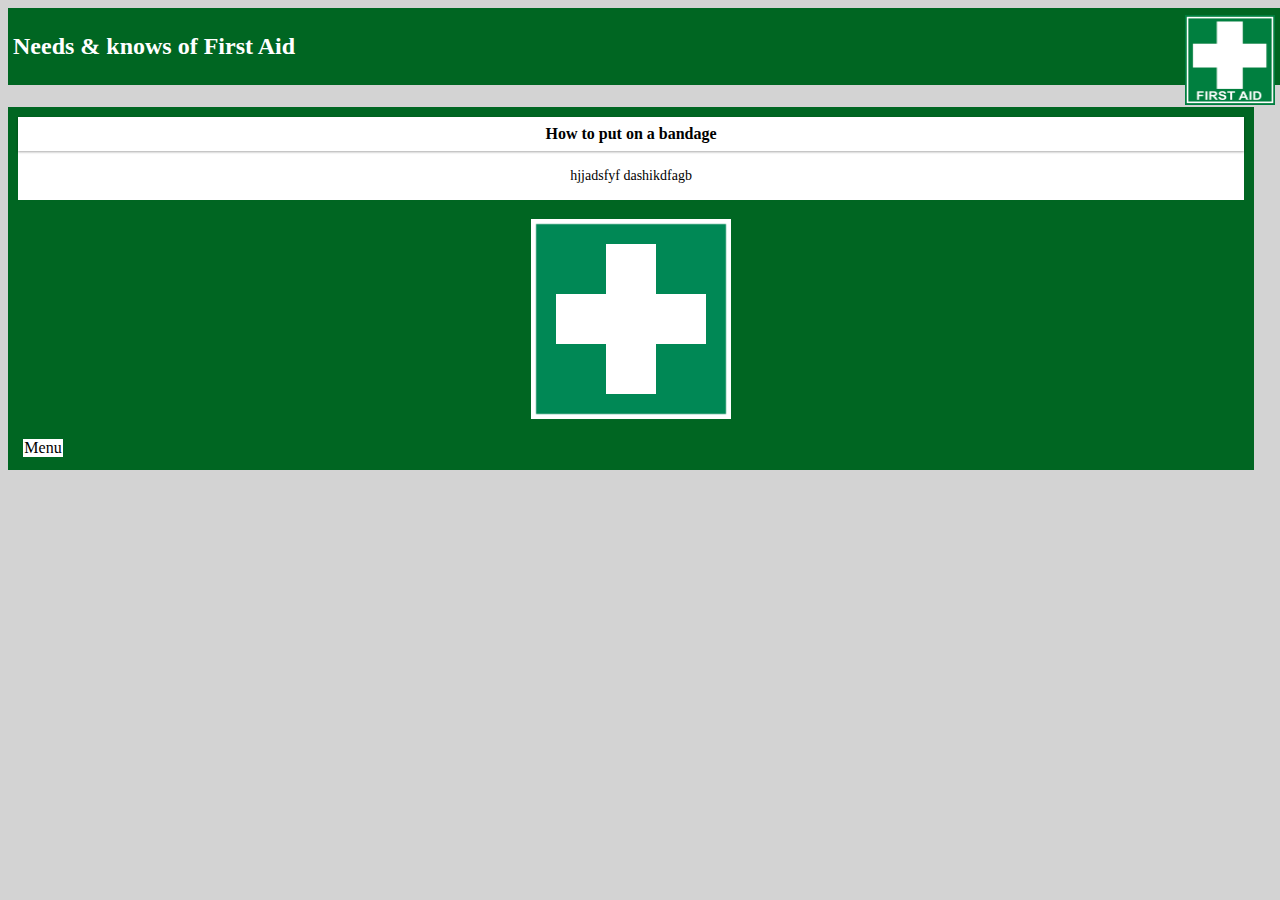
==== bandage.html @ da0e77da "Add files via upload" ====
<!DOCTYPE html>
<html>
<head>
<meta name="viewport" content="width=device-width, initial-scale=1">
<link rel="stylesheet" type="text/css" href="Stylesheet.css">
<script src="http://ajax.aspnetcdn.com/ajax/jQuery/jquery-1.11.3.min.js"></script>
</head>
<!-- this is the link to the stylesheet and the link for the script to work -->
<body>
<div id="header">
	<img class="floatright" src="Images/firstAid.png" alt="" width="90px" height="90px">
	<h2> Needs & knows of First Aid </h2>
</div>
<!-- this is the header div which has the logo put in it it and the title fo the page -->

<!-- this is the nav bar it has a link to each page and this pages link is just text in bold. -->

<div id="section">
<ul>
	<li style="font-weight:bold">How to put on a bandage</li>
	<p>hjjadsfyf dashikdfagb</p>
</ul>	


<div id="footer">
				<p><img src="Images/firstAid2.png" width="200px" height="200px"></p>
				<div class="leftbutton">
				<a href="index.html">Menu</a>
</div>
</body>
<!-- this puts the the image in the footer and then the two buttons for going back and forward on the pages. -->
<script>
$(document).ready(function() {
    $('#accordion li.content').filter(':nth-child(n+4)').addClass('hide');
 
   $('ul').on('click','li.title',function() {
      $(this).next().slideDown(200).siblings('li.content').slideUp(200);
      })
});
<!-- this is the script that makes the accordion work. -->
</script>
</html>
---- Stylesheet.css ----
#header{
		background-color:#006622;
		color:white;
		width:100%;
		text-align:centre;
		padding:5px;
}
/* This chooses the background colour, text colour, where it is and the distance from the sides when in the header div  */
a:visited 
		{
		text-decoration:none;
		color: #000000;
		}

a:link
		{
		text-decoration:none;
		color: #000000;
		}
a:hover
		{
		text-decoration:underline;
		color: #000000;
		}
a:active
		{
		text-decoration:underline;
		color: #000000;
		}
/* these four change the a tag when it is, active, hovered over, a link or when visited */
.floatright{
float:right;
width: 100px
margin 10px 10px 10px 10px
background-color: #fff
border: 1px solid #666;
border-color:#2875A8;
padding: 2px;
}
/* this div is for the logo and places it too the right and gives a border and padding */
#section {
		width:97%;
		float:left;
		padding:1%%;
		border: 10px solid #006622;
		background-color:white;
		text-align:center;
		}
#section li {
	padding: 8px;
    margin-bottom: 7px;
    background-color :#ffffff;
    color: #000000;
    box-shadow: 0 1px 3px rgba(0,0,0,0.12), 0 1px 2px rgba(0,0,0,0.24);}
#section ul {
    list-style-type: none;
    margin: 0;
    padding: 0;
}
#article {
		width:922px;
		float:left;
		padding:10px;
		background-color:white;
		text-align:center;
}
/* these are two divs which are used on the contact us page and the stylesheet pag */

#accordion {
   margin:20px auto;
   padding:0px;
   width:90%;
   }
 
#accordion li {
   list-style:none;
   }
 
#accordion li.content {
   margin:0;
   padding: 10px;
   border: 1px solid #009933;
   background: #FFF;
   }
 
#accordion li.title {
   padding:10px;
 
   font-size:1.2em;
   line-height:2em;
   color:#FFF;
 
   background: #009933;
   border-bottom: 1px solid #009933;
   }
 
#accordion .hide {
	display:none;
	width:98%;
	float:left;
	padding:0px;
	border:0px solid navy;
	}
	/* these five control the accordion how far it is from the top how wide it is, the colour and font size. */
	#nav {
		line-height:30px;
		background-color:#eeeeee;
		height:345px;
		width:150px;
		float:left;
		padding:5px;
		font: 400 14px/1.5 'Helvetica';
		color:red;
	}

#nav li {
	padding: 8px;
    margin-bottom: 7px;
    background-color :#ffffff;
    color: #000000;
    box-shadow: 0 1px 3px rgba(0,0,0,0.12), 0 1px 2px rgba(0,0,0,0.24);}
#nav ul {
    list-style-type: none;
    margin: 0;
    padding: 0;
}
		/* these three control the nav bar and it is done in a list format*/

#footer {
		background-color:#006622;
		color:white;
		clear:both;
		text-align:centre;
		padding:5px;
		height:250px;
		}
		/* this is basically the same as the header but as the bottom */
.leftbutton
{
background-color:#ffffff;
width:40px;
float:left;
text-align:center;
color:#fff;}
.rightbutton
{
background-color:#3498db;
float:right;
width:40px;
text-align:center;
color:#fff;}
/* these are for two buttons in the footer the back button and the next button */
h1 {
	font: 400 50px/0.5 'verdana';
    color:white;
	margin:30px;
	text-align: center;
	}

	p {
	font: 400 14px/1.5 'Helvetica';
	color:black;
	font-family:ariel;
	text-align:center
}
img{
	margin-left:auto;
	margin-right:auto;
}

body {background-color:lightgrey}
/* these final bits are for the precise tags and how i want them laid out */
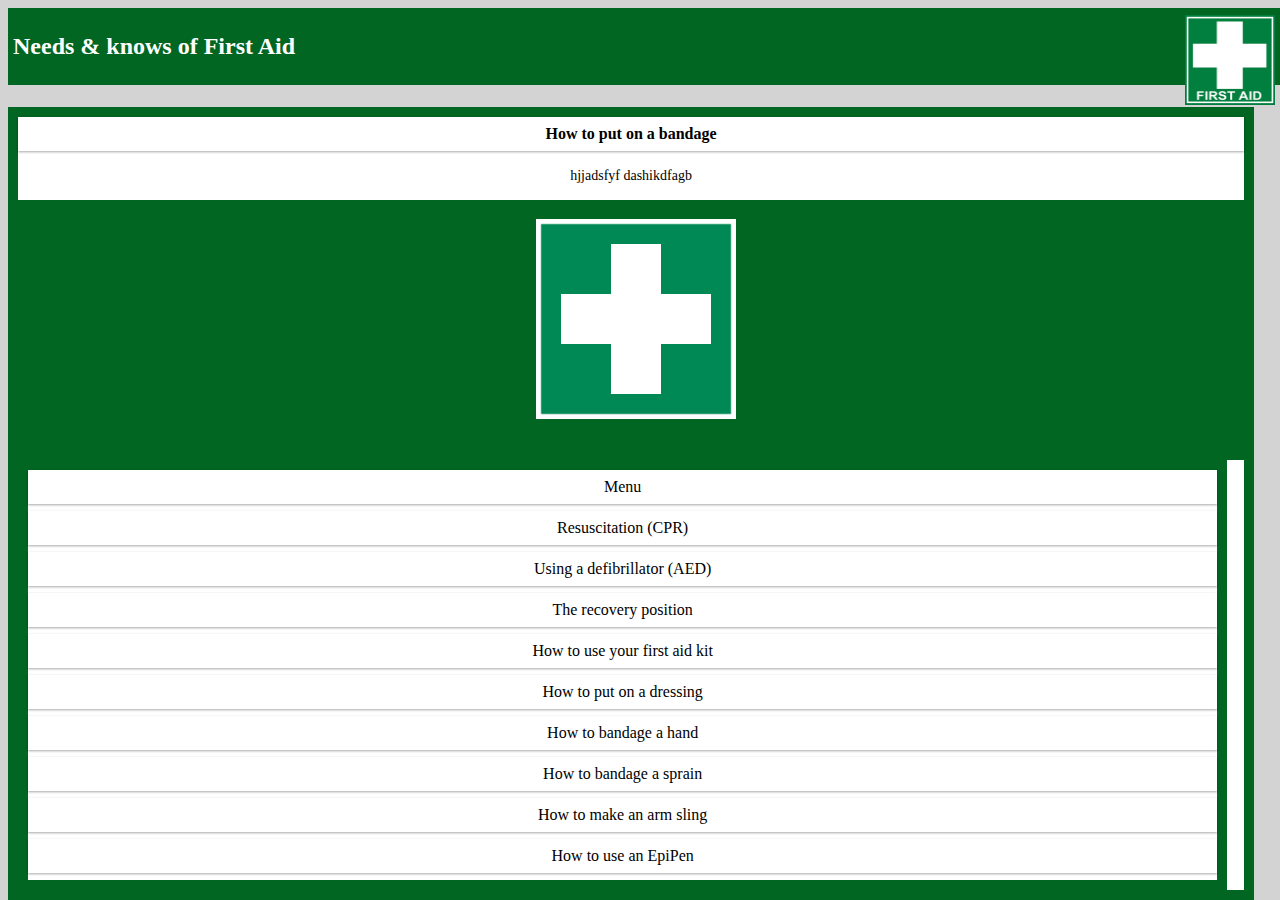
==== commit e48ef5c4: "Add files via upload" ====
--- a/bandage.html
+++ b/bandage.html
@@ -24,8 +24,23 @@
 
 <div id="footer">
 				<p><img src="Images/firstAid2.png" width="200px" height="200px"></p>
-				<div class="leftbutton">
-				<a href="index.html">Menu</a>
+			
+			
+</div>
+
+<div id="menu">
+<ul>
+	<li><a href="index.html">Menu</a></li>
+	<li><a href="Resuscitation.html">Resuscitation (CPR)</a></li>
+	<li><a href="defibrillator.html">Using a defibrillator (AED)</a></li>
+	<li><a href="recoveryPosition.html">The recovery position</a></li>
+	<li><a href="firstAidKit.html">How to use your first aid kit</a></li>
+	<li><a href="dressing.html">How to put on a dressing</a></li>
+	<li><a href="handBandage.html">How to bandage a hand</a></li>
+	<li><a href="sprainBandage.html">How to bandage a sprain</a></li>
+	<li><a href="sling.html">How to make an arm sling</a></li>
+	<li><a href="epipen.html">How to use an EpiPen</a></li>
+</ul>	
 </div>
 </body>
 <!-- this puts the the image in the footer and then the two buttons for going back and forward on the pages. -->
--- a/Stylesheet.css
+++ b/Stylesheet.css
@@ -54,6 +54,26 @@
     color: #000000;
     box-shadow: 0 1px 3px rgba(0,0,0,0.12), 0 1px 2px rgba(0,0,0,0.24);}
 #section ul {
+    list-style-type: none;
+    margin: 0;
+    padding: 0;
+}
+
+#menu {
+		width:97%;
+		float:left;
+		padding:1%%;
+		border: 10px solid #006622;
+		background-color:white;
+		text-align:center;
+		}
+#menu li {
+	padding: 8px;
+    margin-bottom: 7px;
+    background-color :#ffffff;
+    color: #000000;
+    box-shadow: 0 1px 3px rgba(0,0,0,0.12), 0 1px 2px rgba(0,0,0,0.24);}
+#menu ul {
     list-style-type: none;
     margin: 0;
     padding: 0;
@@ -129,6 +149,7 @@
 
 #footer {
 		background-color:#006622;
+		width:100%;
 		color:white;
 		clear:both;
 		text-align:centre;
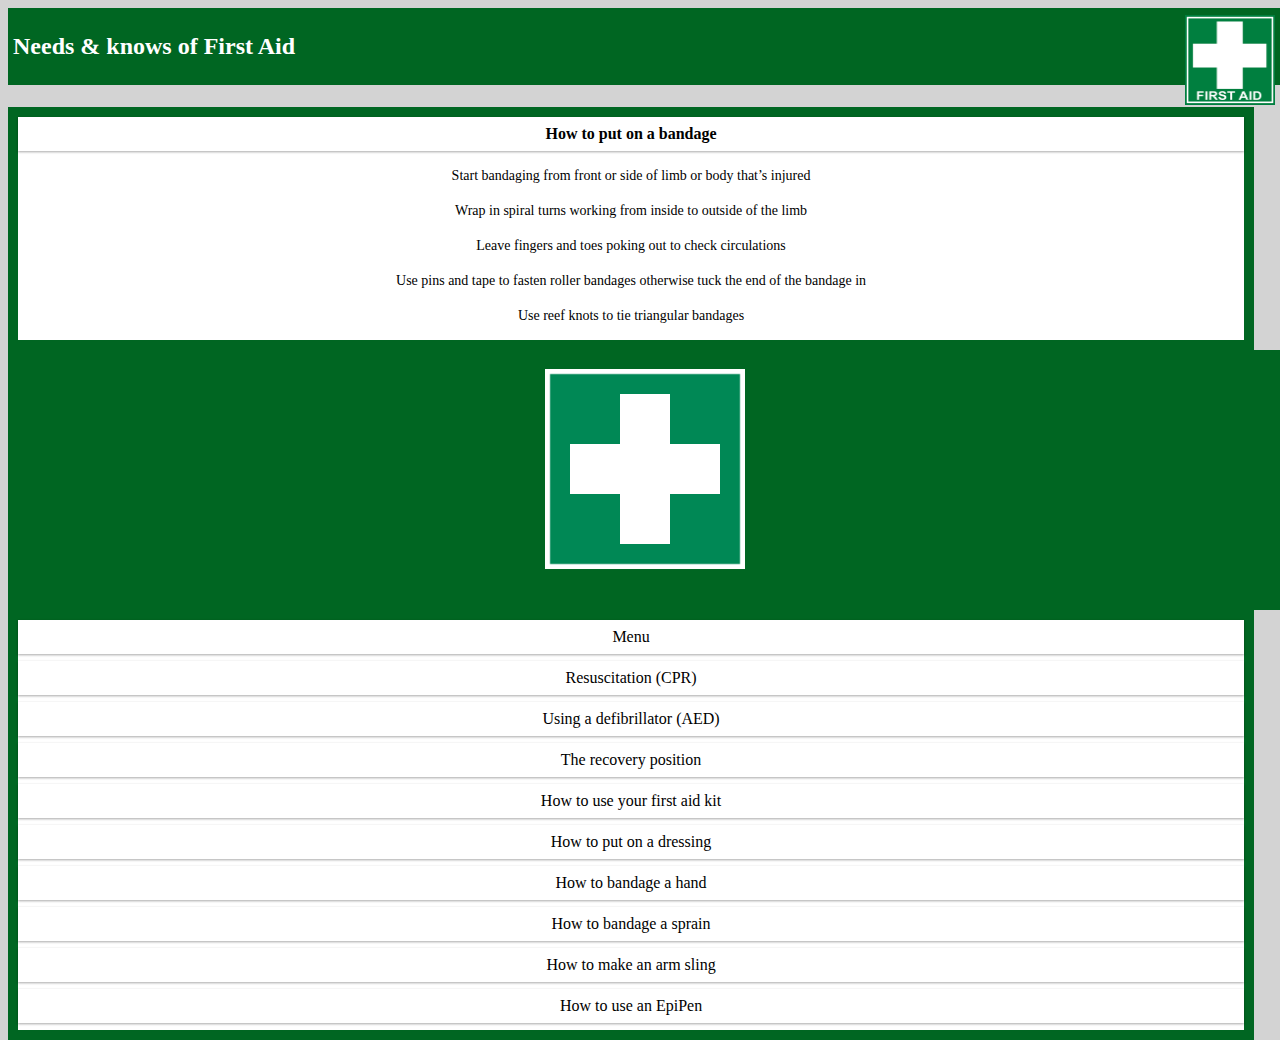
==== commit 73d4c204: "Add files via upload" ====
--- a/bandage.html
+++ b/bandage.html
@@ -18,9 +18,13 @@
 <div id="section">
 <ul>
 	<li style="font-weight:bold">How to put on a bandage</li>
-	<p>hjjadsfyf dashikdfagb</p>
+	<p>Start bandaging from front or side of limb or body that’s injured</p>
+	<p>Wrap in spiral turns working from inside to outside of the limb</p>
+	<p>Leave fingers and toes poking out to check circulations</p>
+	<p>Use pins and tape to fasten roller bandages otherwise tuck the end of the bandage in</p>
+	<p>Use reef knots to tie triangular bandages</p>
 </ul>	
-
+</div>	
 
 <div id="footer">
 				<p><img src="Images/firstAid2.png" width="200px" height="200px"></p>
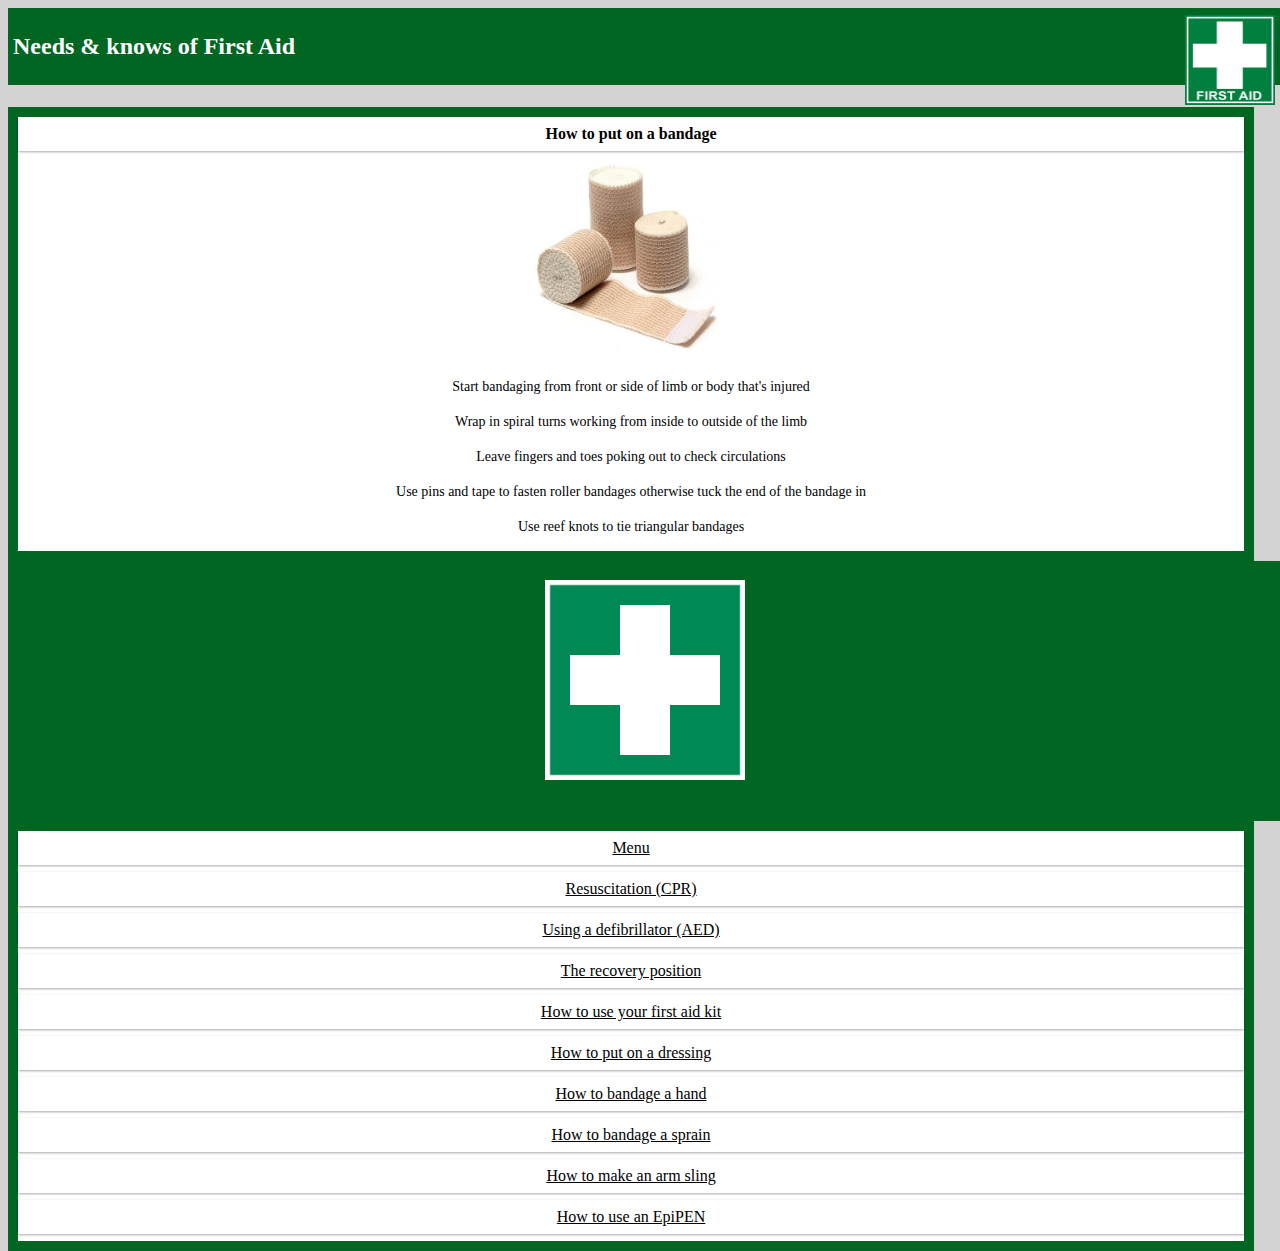
==== commit 4d00bf0f: "Add files via upload" ====
--- a/bandage.html
+++ b/bandage.html
@@ -13,19 +13,19 @@
 </div>
 <!-- this is the header div which has the logo put in it it and the title fo the page -->
 
-<!-- this is the nav bar it has a link to each page and this pages link is just text in bold. -->
 
 <div id="section">
 <ul>
 	<li style="font-weight:bold">How to put on a bandage</li>
-	<p>Start bandaging from front or side of limb or body that’s injured</p>
+	<img src="Images/bandage.jpg" width="200px" height="200px">
+	<p>Start bandaging from front or side of limb or body that's injured</p>
 	<p>Wrap in spiral turns working from inside to outside of the limb</p>
 	<p>Leave fingers and toes poking out to check circulations</p>
 	<p>Use pins and tape to fasten roller bandages otherwise tuck the end of the bandage in</p>
 	<p>Use reef knots to tie triangular bandages</p>
 </ul>	
 </div>	
-
+<!--content and images-->
 <div id="footer">
 				<p><img src="Images/firstAid2.png" width="200px" height="200px"></p>
 			
@@ -43,19 +43,9 @@
 	<li><a href="handBandage.html">How to bandage a hand</a></li>
 	<li><a href="sprainBandage.html">How to bandage a sprain</a></li>
 	<li><a href="sling.html">How to make an arm sling</a></li>
-	<li><a href="epipen.html">How to use an EpiPen</a></li>
+	<li><a href="epipen.html">How to use an EpiPEN</a></li>
 </ul>	
 </div>
 </body>
-<!-- this puts the the image in the footer and then the two buttons for going back and forward on the pages. -->
-<script>
-$(document).ready(function() {
-    $('#accordion li.content').filter(':nth-child(n+4)').addClass('hide');
- 
-   $('ul').on('click','li.title',function() {
-      $(this).next().slideDown(200).siblings('li.content').slideUp(200);
-      })
-});
-<!-- this is the script that makes the accordion work. -->
-</script>
+
 </html>--- a/Stylesheet.css
+++ b/Stylesheet.css
@@ -15,7 +15,7 @@
 
 a:link
 		{
-		text-decoration:none;
+		text-decoration:underline;
 		color: #000000;
 		}
 a:hover
@@ -85,9 +85,9 @@
 		background-color:white;
 		text-align:center;
 }
-/* these are two divs which are used on the contact us page and the stylesheet pag */
 
-#accordion {
+
+/*#accordion {
    margin:20px auto;
    padding:0px;
    width:90%;
@@ -121,31 +121,10 @@
 	float:left;
 	padding:0px;
 	border:0px solid navy;
-	}
-	/* these five control the accordion how far it is from the top how wide it is, the colour and font size. */
-	#nav {
-		line-height:30px;
-		background-color:#eeeeee;
-		height:345px;
-		width:150px;
-		float:left;
-		padding:5px;
-		font: 400 14px/1.5 'Helvetica';
-		color:red;
-	}
+	}*/
+	
 
-#nav li {
-	padding: 8px;
-    margin-bottom: 7px;
-    background-color :#ffffff;
-    color: #000000;
-    box-shadow: 0 1px 3px rgba(0,0,0,0.12), 0 1px 2px rgba(0,0,0,0.24);}
-#nav ul {
-    list-style-type: none;
-    margin: 0;
-    padding: 0;
-}
-		/* these three control the nav bar and it is done in a list format*/
+		
 
 #footer {
 		background-color:#006622;
@@ -156,21 +135,7 @@
 		padding:5px;
 		height:250px;
 		}
-		/* this is basically the same as the header but as the bottom */
-.leftbutton
-{
-background-color:#ffffff;
-width:40px;
-float:left;
-text-align:center;
-color:#fff;}
-.rightbutton
-{
-background-color:#3498db;
-float:right;
-width:40px;
-text-align:center;
-color:#fff;}
+	
 /* these are for two buttons in the footer the back button and the next button */
 h1 {
 	font: 400 50px/0.5 'verdana';
